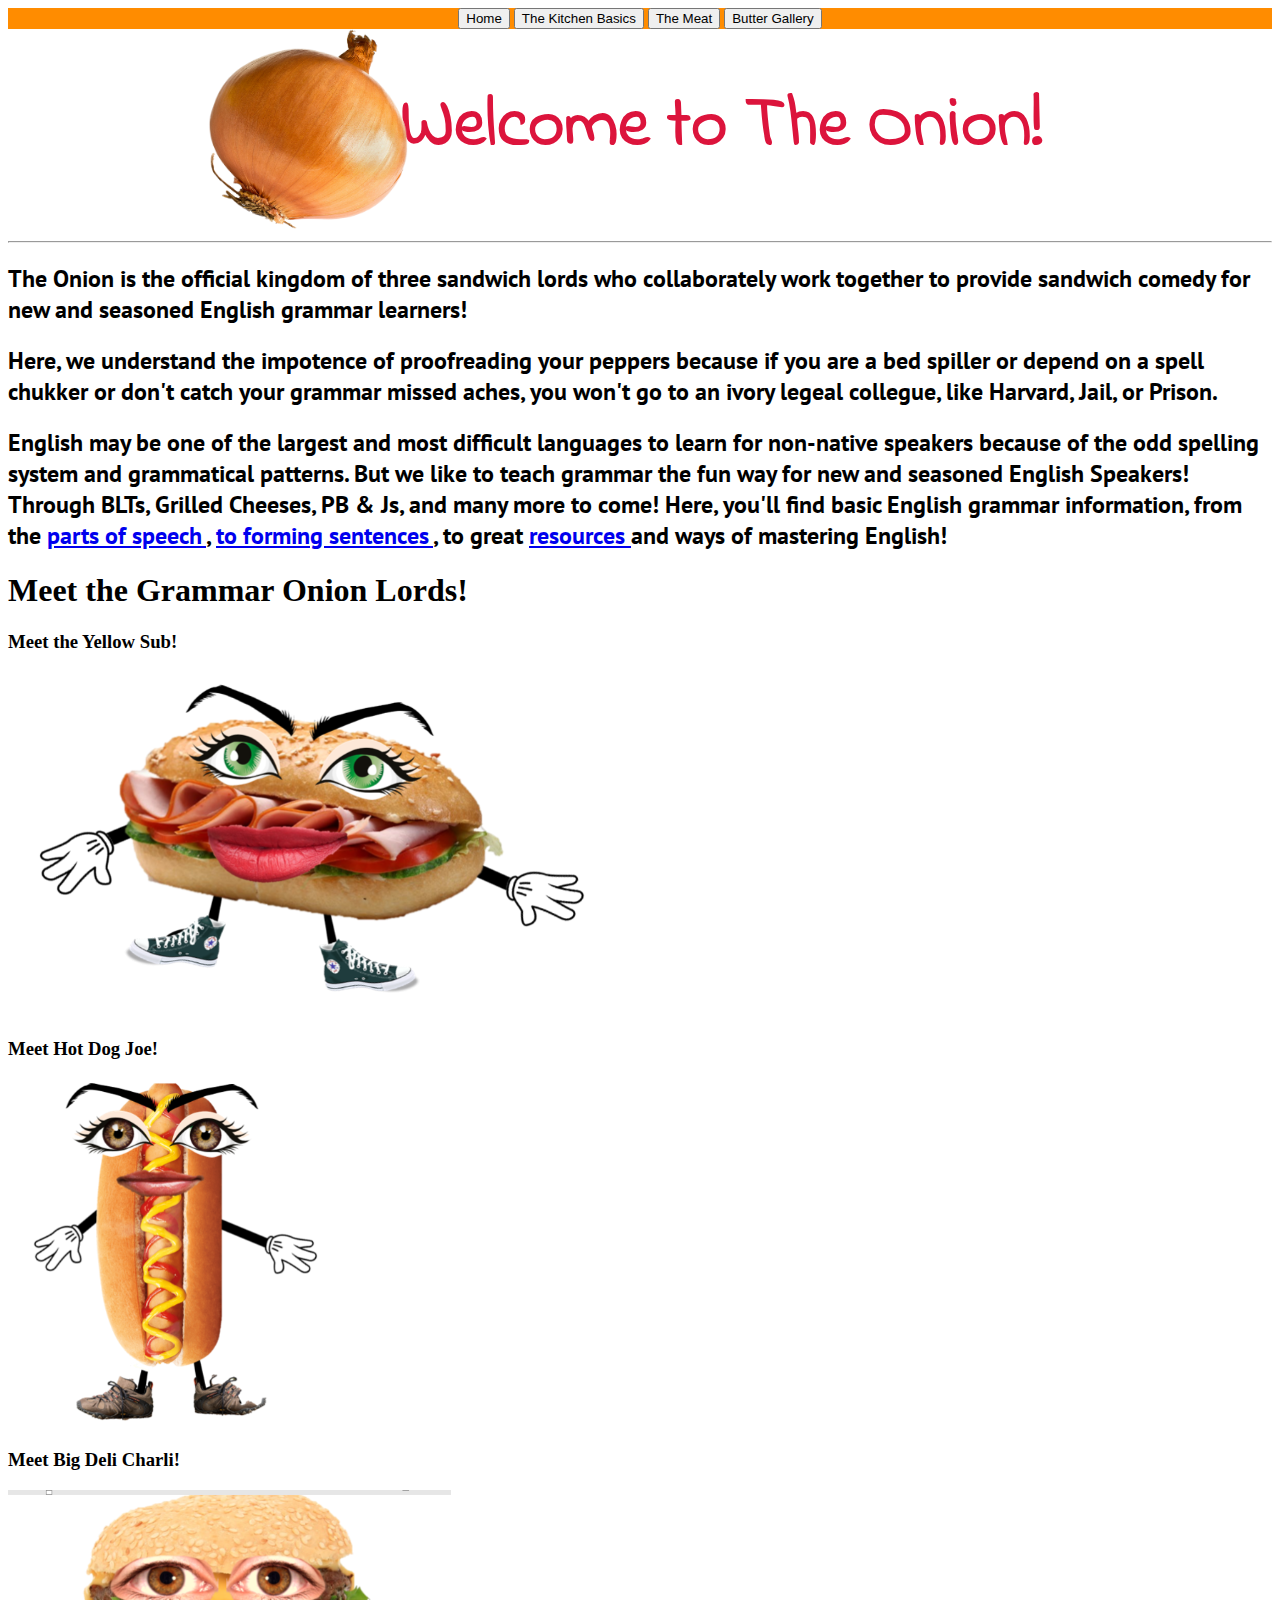
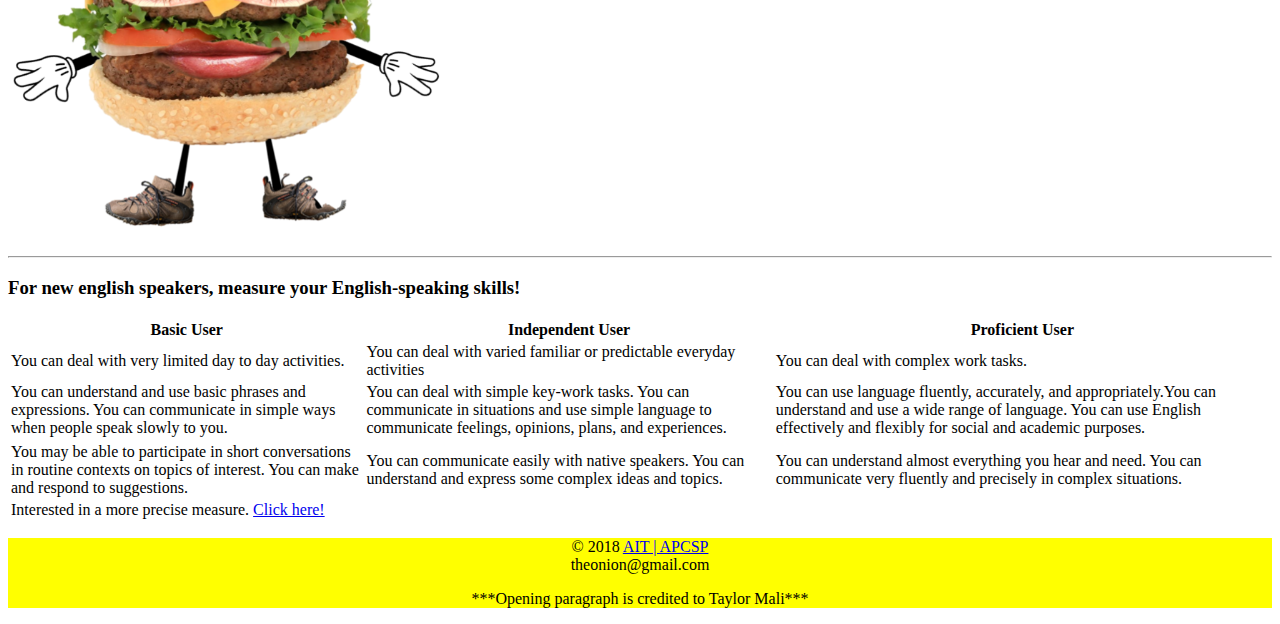
==== index.html @ c173499e "added css to the title and p tags" ====
<!DOCTYPE html>

<html>
  <head>
    <title>Home -- The Onion</title>
    <link href="styles/styles.css" rel="stylesheet" type="text/css"/>
    <link href="https://fonts.googleapis.com/css?family=PT+Sans" rel="stylesheet">
    <link href="https://fonts.googleapis.com/css?family=Indie+Flower" rel="stylesheet">
  </head>
  <body>
    <div class="nav">
      <a href="index.html"><button>Home</button></a>
    	<a href= "mysubtopic1.html"><button>The Kitchen Basics</button></a>
    	<a href="mysubtopic2.html"><button>The Meat</button></a>
    	<a href="mysubtopic3.html"><button>Butter Gallery</button></a>
      <style>
  .nav {
      position: relative;
      left: 0;
      bottom: 0;
      width: 100%;
      background-color: #FF8C00;
      color: black;
      text-align: center;
  }
  </style>
    </div>
    <h1 class="title2">Welcome to The Onion!</h1>
    <img src="images\Onion.png" height="200px" width="200px" id="onion">
    <hr class="line"/>
	  <h2 class="intro">The Onion is the official kingdom of three sandwich lords who collaborately work together to provide sandwich comedy for new and seasoned English grammar learners!</h2>
	  <h2 class="intro">Here, we understand the impotence of proofreading your peppers because if you are a bed spiller or depend on a spell chukker or don't catch your grammar missed aches, you won't go to an ivory legeal collegue, like Harvard, Jail, or Prison. </h2>
	  <h2 class="intro">English may be one of the largest and most difficult languages to learn for non-native speakers because of the odd spelling system and grammatical patterns.
      But we like to teach grammar the fun way for new and seasoned English Speakers! Through BLTs, Grilled Cheeses, PB & Js, and many more to come!
    Here, you'll find basic English grammar information, from the  <a href="mysubtopic1.html"> parts of speech <a>, <a href="mysubtopic2.html"> to forming sentences </a>,
    to great <a href="mysubtopic3.html"> resources <a> and ways of mastering English!</h2>
    <h1 id="sandint">Meet the Grammar Onion Lords!</h1>
    <h3>Meet the Yellow Sub!</h3>
    <img src="images\yellowsub.png">
    <h3>Meet Hot Dog Joe!</h3>
    <img src="images\HotDogJoe.png">
    <h3>Meet Big Deli Charli!</h3>
    <img src="images\BigDelliCharlie.png">
    <hr/>
    <h3>For new english speakers, measure your English-speaking skills!</h3>
    <table>
      <thead>
        <th>Basic User</th>
        <th>Independent User</th>
        <th>Proficient User</th>
      </thead>
      <tbody>
        <tr>
          <td>You can deal with very limited day to day activities.</td>
          <td>You can deal with varied familiar or predictable everyday activities</td>
          <td>You can deal with complex work tasks.</td>
        </tr>
          <td>You can understand and use basic phrases and expressions. You can communicate in simple ways when people speak slowly to you. </td>
          <td>You can deal with simple key-work tasks. You can communicate in situations and use simple language to communicate feelings, opinions, plans, and experiences.</td>
          <td>You can use language fluently, accurately, and appropriately.You can understand and use a wide range of language. You can use English effectively and flexibly for social and academic purposes.</td>
        <tr>
        </tr>
          <td>You may be able to participate in short conversations in routine contexts on topics of interest. You can make and respond to suggestions.</td>
          <td>You can communicate easily with native speakers. You can understand and express some complex ideas and topics.</td>
          <td>You can understand almost everything you hear and need. You can communicate very fluently and precisely in complex situations.</td>
      </tbody>
      <tfoot>
        <td colspan="3">Interested in a more precise measure. <a href="http://www.languagelevel.com/english/">Click here!<a></td>
      </tfoot>
    </table>
    <footer class="footer">
      <p> © 2018 <a href="https://www.ucvts.tec.nj.us/">AIT | APCSP</a> <br/> theonion@gmail.com</p>
      <p>***Opening paragraph is credited to Taylor Mali***</p>
    </footer>
    <style>
.footer {
    position: relative;
    left: 0;
    bottom: 0;
    width: 100%;
    background-color: yellow;
    color: black;
    text-align: center;
}
</style>
  </body>
</html>
---- styles/styles.css ----
.title2 {
  font-family:'Indie Flower', cursive;
  color: #DC143C;
  font-weight: bold;
  font-size: 70px;
  position: absolute;
  left: 400px;
}
.intro {
  font-family:'PT Sans', sans-serif;
}
#onion {
  position: relative;
  left: 200px;
}
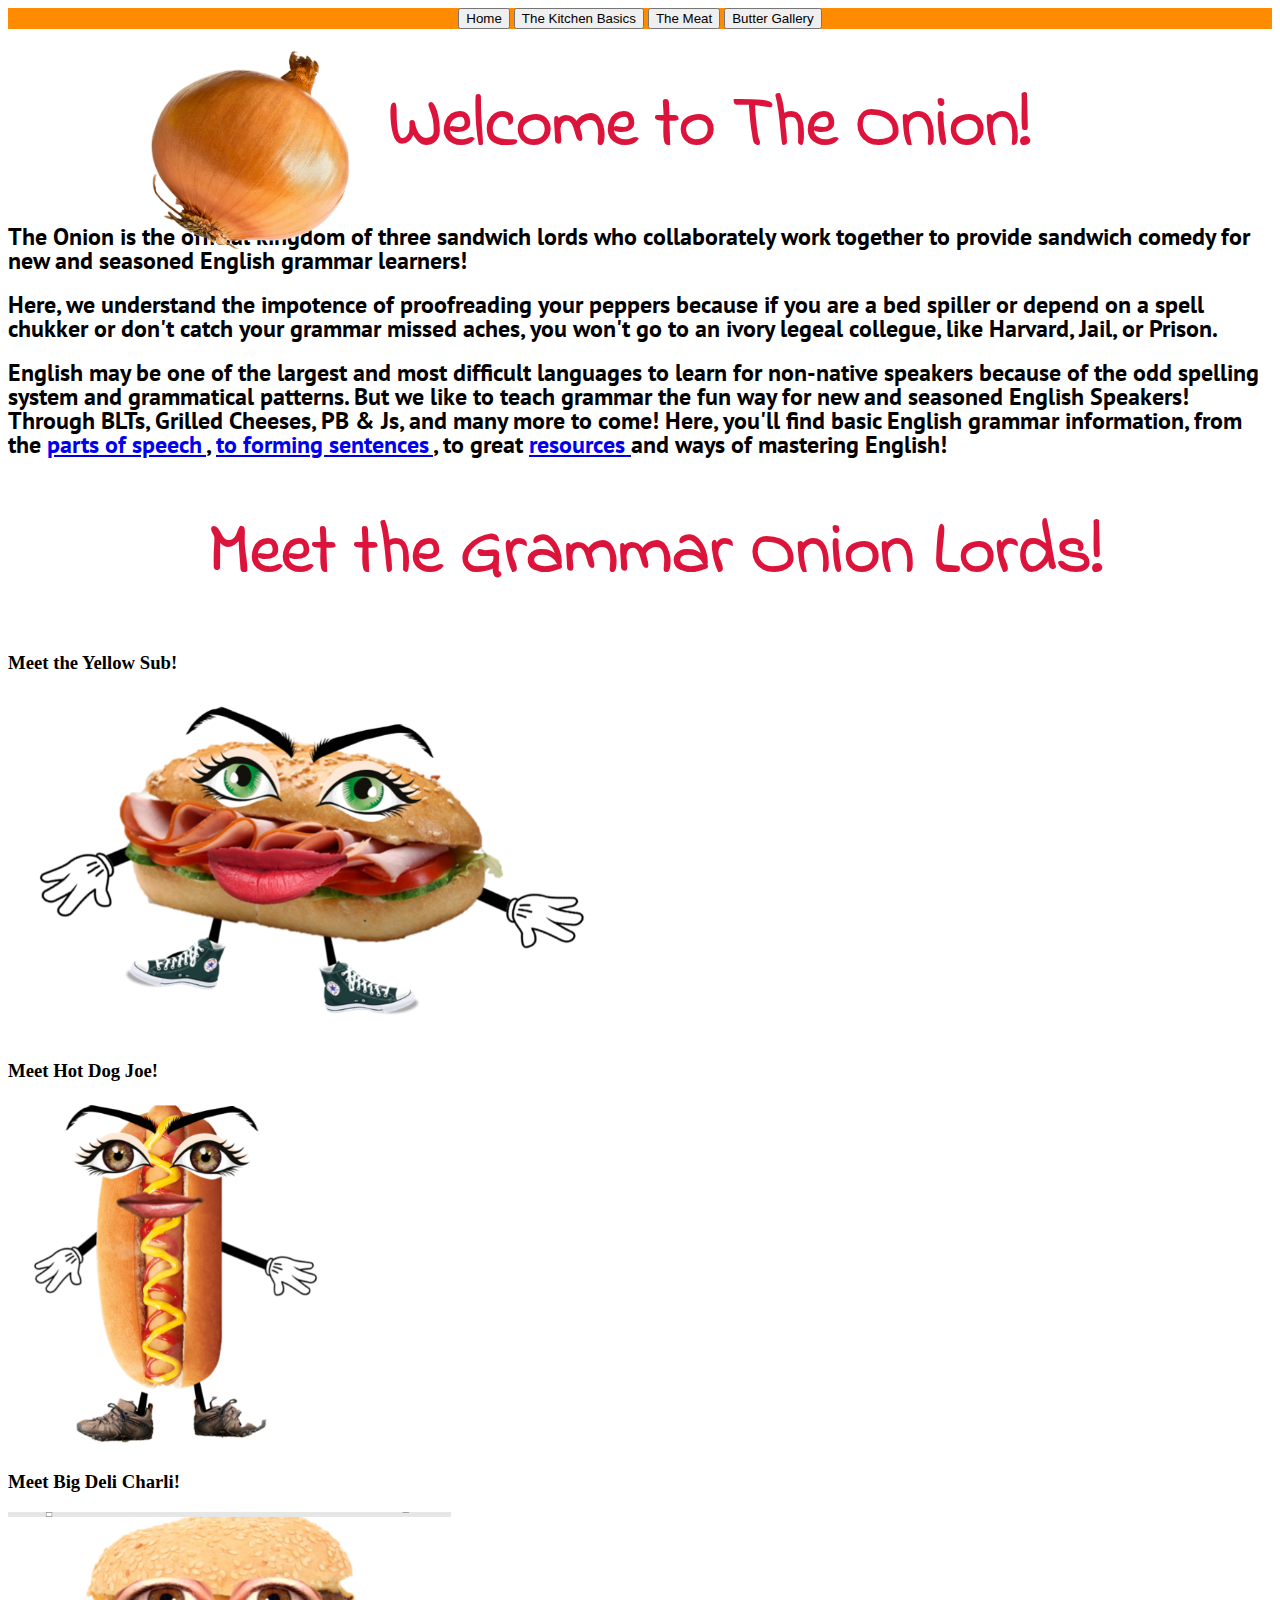
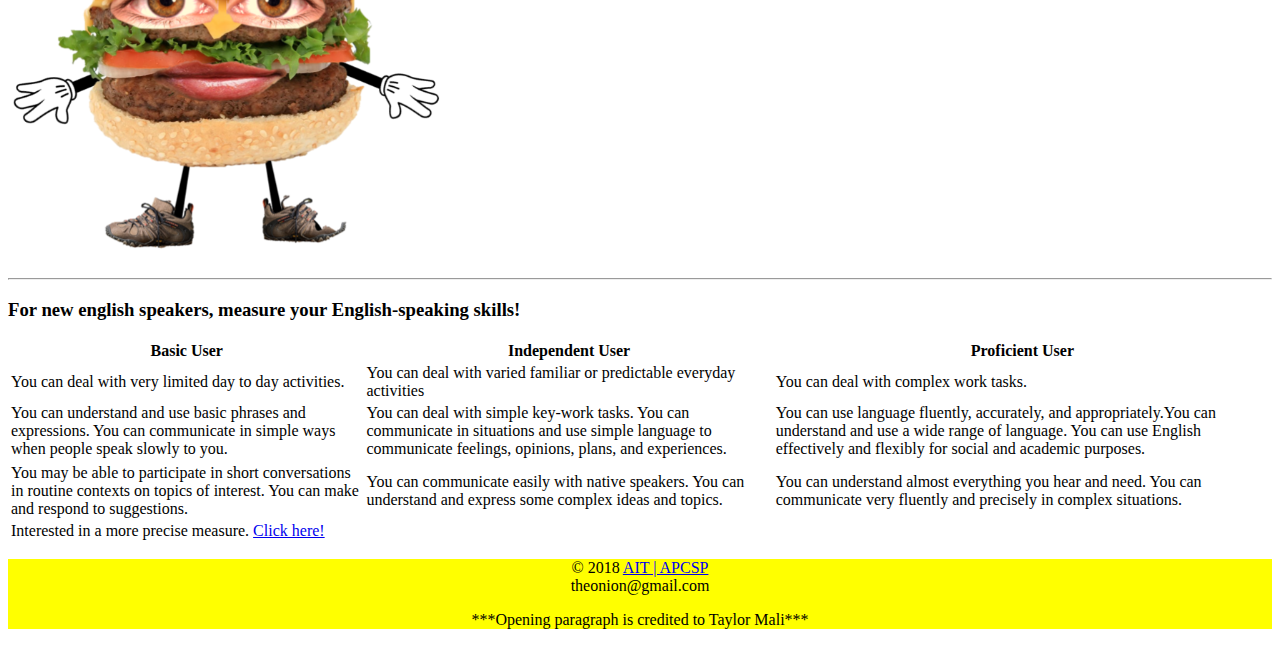
==== commit 9a83bce6: "added new css" ====
--- a/index.html
+++ b/index.html
@@ -27,7 +27,6 @@
     </div>
     <h1 class="title2">Welcome to The Onion!</h1>
     <img src="images\Onion.png" height="200px" width="200px" id="onion">
-    <hr class="line"/>
 	  <h2 class="intro">The Onion is the official kingdom of three sandwich lords who collaborately work together to provide sandwich comedy for new and seasoned English grammar learners!</h2>
 	  <h2 class="intro">Here, we understand the impotence of proofreading your peppers because if you are a bed spiller or depend on a spell chukker or don't catch your grammar missed aches, you won't go to an ivory legeal collegue, like Harvard, Jail, or Prison. </h2>
 	  <h2 class="intro">English may be one of the largest and most difficult languages to learn for non-native speakers because of the odd spelling system and grammatical patterns.
--- a/styles/styles.css
+++ b/styles/styles.css
@@ -3,13 +3,31 @@
   color: #DC143C;
   font-weight: bold;
   font-size: 70px;
-  position: absolute;
-  left: 400px;
+  position: relative;
+  left: 380px;
 }
 .intro {
   font-family:'PT Sans', sans-serif;
+  line-height: 1.0;
 }
+
 #onion {
+  position: absolute;
+  left: 150px;
+  top: 50px;
+  z-index: 2
+}
+#sandint {
   position: relative;
   left: 200px;
+  font-family:'Indie Flower', cursive;
+  color: #DC143C;
+  font-weight: bold;
+  font-size: 70px;
 }
+.line {
+  width: 20px;
+  position: relative;
+  top: 100px;
+  z-index: 10;
+}
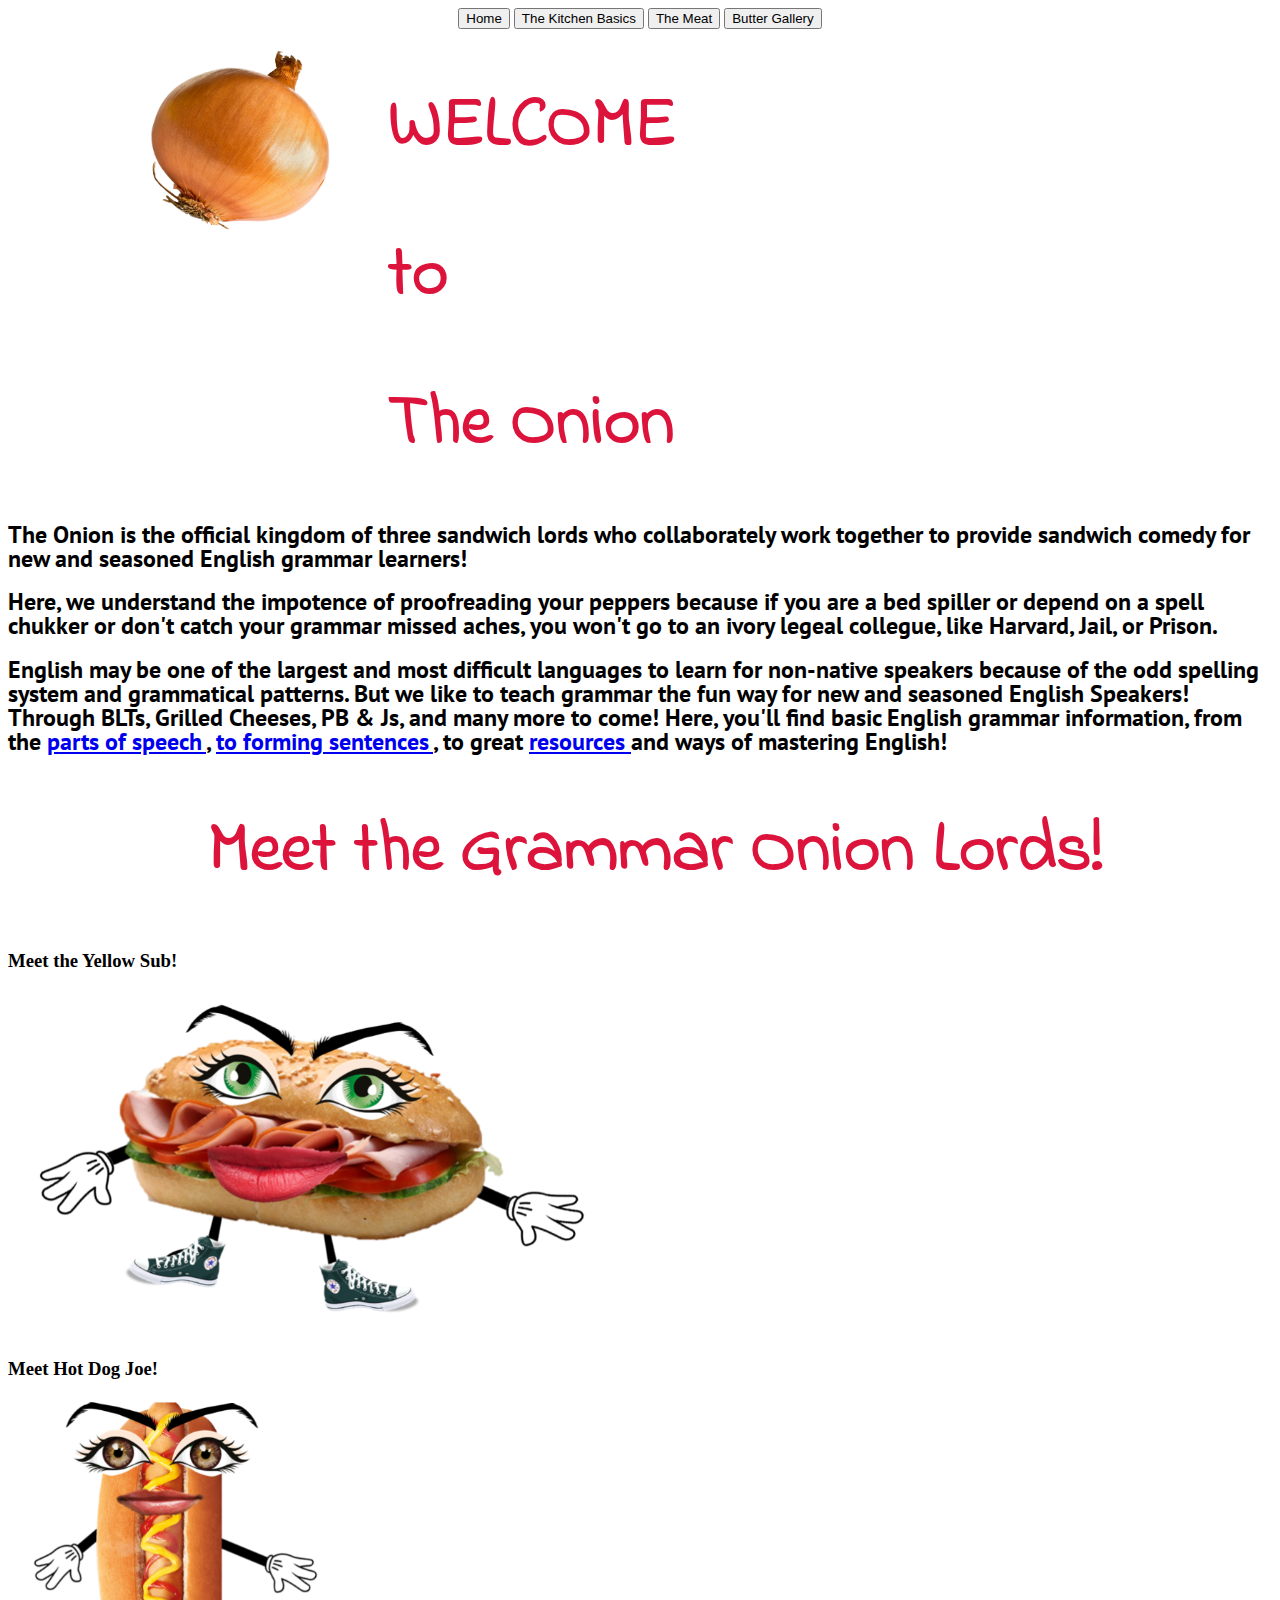
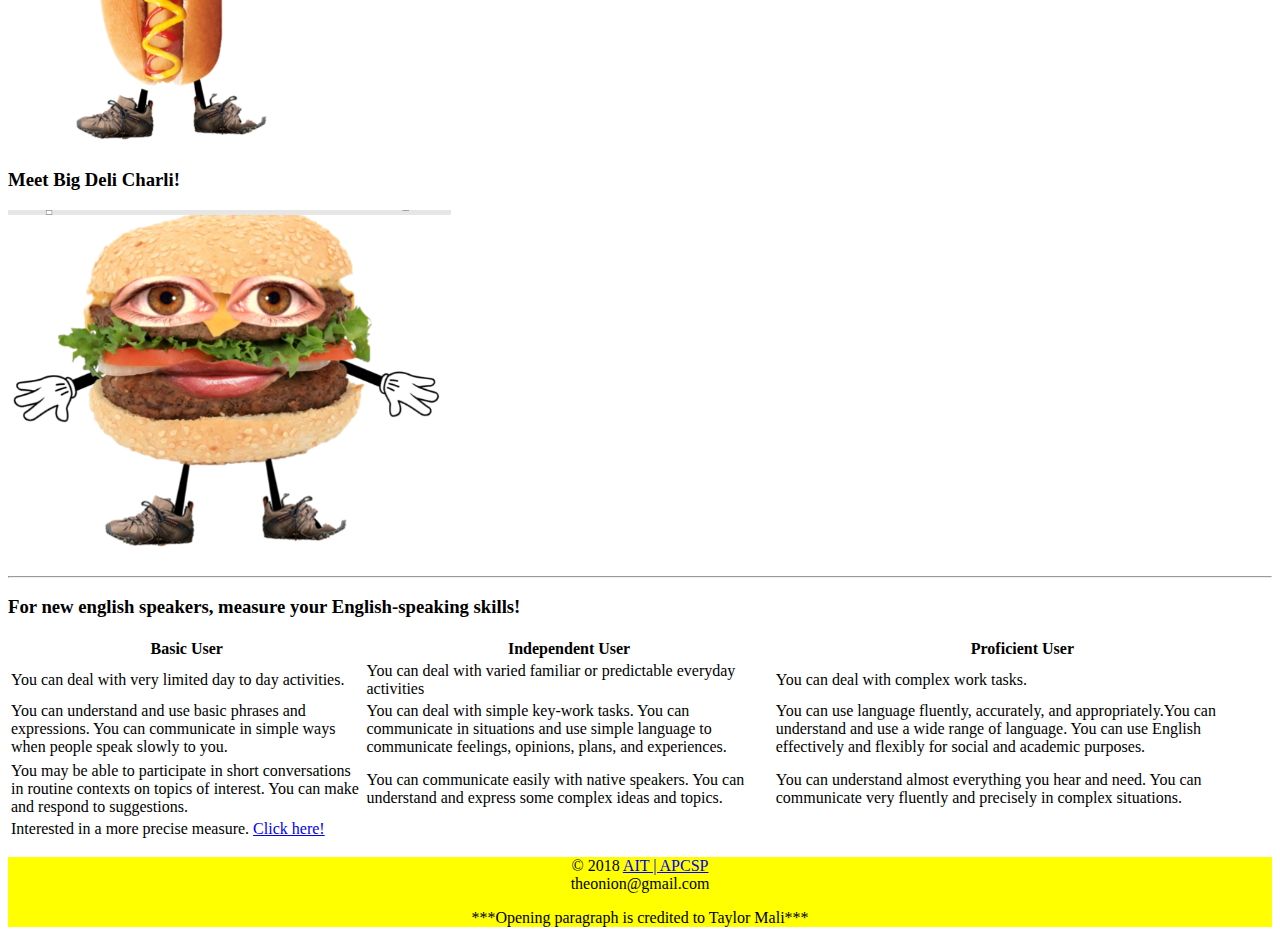
==== commit 2ceab071: "added more css to homepage" ====
--- a/index.html
+++ b/index.html
@@ -6,6 +6,8 @@
     <link href="styles/styles.css" rel="stylesheet" type="text/css"/>
     <link href="https://fonts.googleapis.com/css?family=PT+Sans" rel="stylesheet">
     <link href="https://fonts.googleapis.com/css?family=Indie+Flower" rel="stylesheet">
+    <link href="https://fonts.googleapis.com/css?family=Patrick+Hand" rel="stylesheet">
+    <link href="https://fonts.googleapis.com/css?family=Fjalla+One" rel="stylesheet">
   </head>
   <body>
     <div class="nav">
@@ -19,14 +21,18 @@
       left: 0;
       bottom: 0;
       width: 100%;
-      background-color: #FF8C00;
+      background-color: white;
       color: black;
       text-align: center;
   }
   </style>
     </div>
-    <h1 class="title2">Welcome to The Onion!</h1>
-    <img src="images\Onion.png" height="200px" width="200px" id="onion">
+    <div id="home">
+      <h1 class="title2"><a id="Welcome">WELCOME</a></h1>
+      <h1 class="title2"><a id="to">to</a></h1>
+      <h1 class="title2"><a id="TheOnion">The Onion</a></h1>
+      <img src="images\Onion.png" height="180px" width="180px" id="onion">
+    </div>
 	  <h2 class="intro">The Onion is the official kingdom of three sandwich lords who collaborately work together to provide sandwich comedy for new and seasoned English grammar learners!</h2>
 	  <h2 class="intro">Here, we understand the impotence of proofreading your peppers because if you are a bed spiller or depend on a spell chukker or don't catch your grammar missed aches, you won't go to an ivory legeal collegue, like Harvard, Jail, or Prison. </h2>
 	  <h2 class="intro">English may be one of the largest and most difficult languages to learn for non-native speakers because of the odd spelling system and grammatical patterns.
@@ -34,12 +40,12 @@
     Here, you'll find basic English grammar information, from the  <a href="mysubtopic1.html"> parts of speech <a>, <a href="mysubtopic2.html"> to forming sentences </a>,
     to great <a href="mysubtopic3.html"> resources <a> and ways of mastering English!</h2>
     <h1 id="sandint">Meet the Grammar Onion Lords!</h1>
-    <h3>Meet the Yellow Sub!</h3>
-    <img src="images\yellowsub.png">
-    <h3>Meet Hot Dog Joe!</h3>
-    <img src="images\HotDogJoe.png">
-    <h3>Meet Big Deli Charli!</h3>
-    <img src="images\BigDelliCharlie.png">
+    <h3 class="charintro" id="yellow">Meet the Yellow Sub!</h3>
+    <img src="images\yellowsub.png" id="yellowsub">
+    <h3 class="charintro">Meet Hot Dog Joe!</h3>
+    <img src="images\HotDogJoe.png" id="HotDogJoe">
+    <h3 class="charintro">Meet Big Deli Charli!</h3>
+    <img src="images\BigDelliCharlie.png" id="Charlie">
     <hr/>
     <h3>For new english speakers, measure your English-speaking skills!</h3>
     <table>
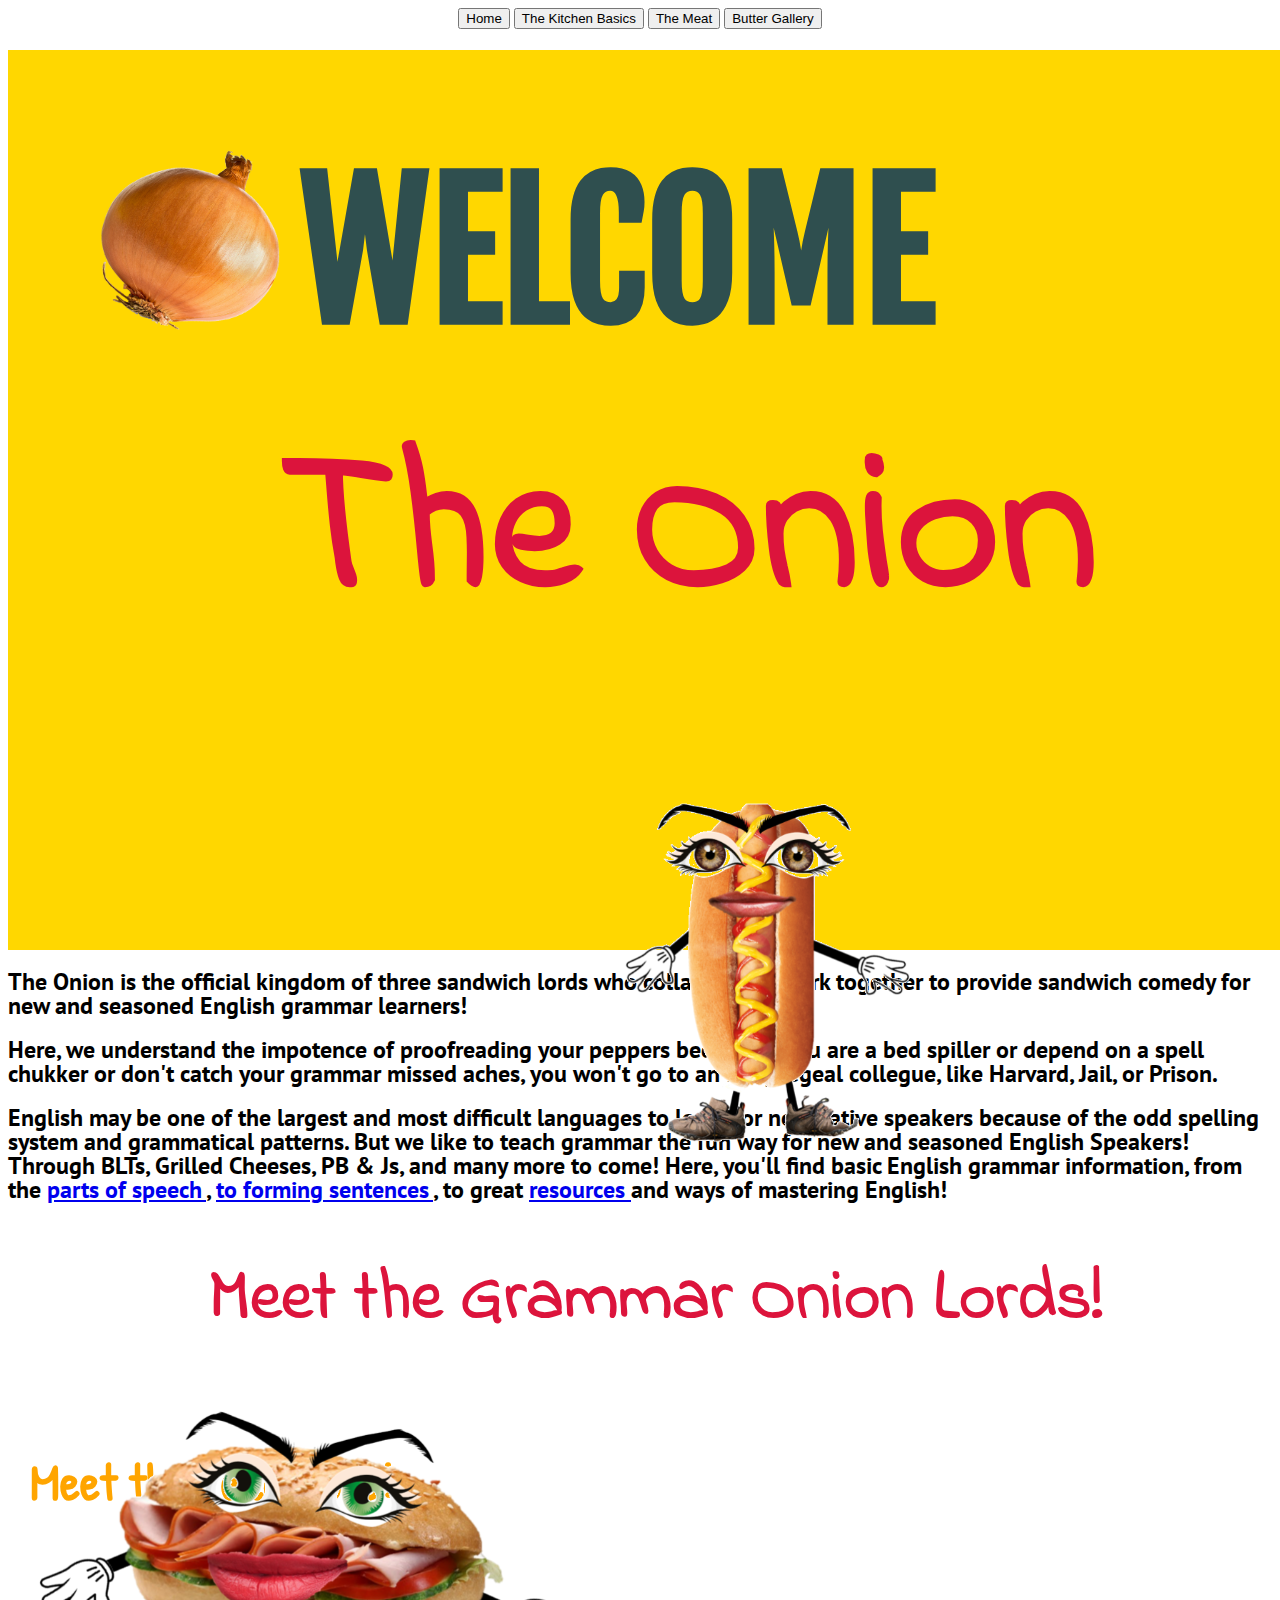
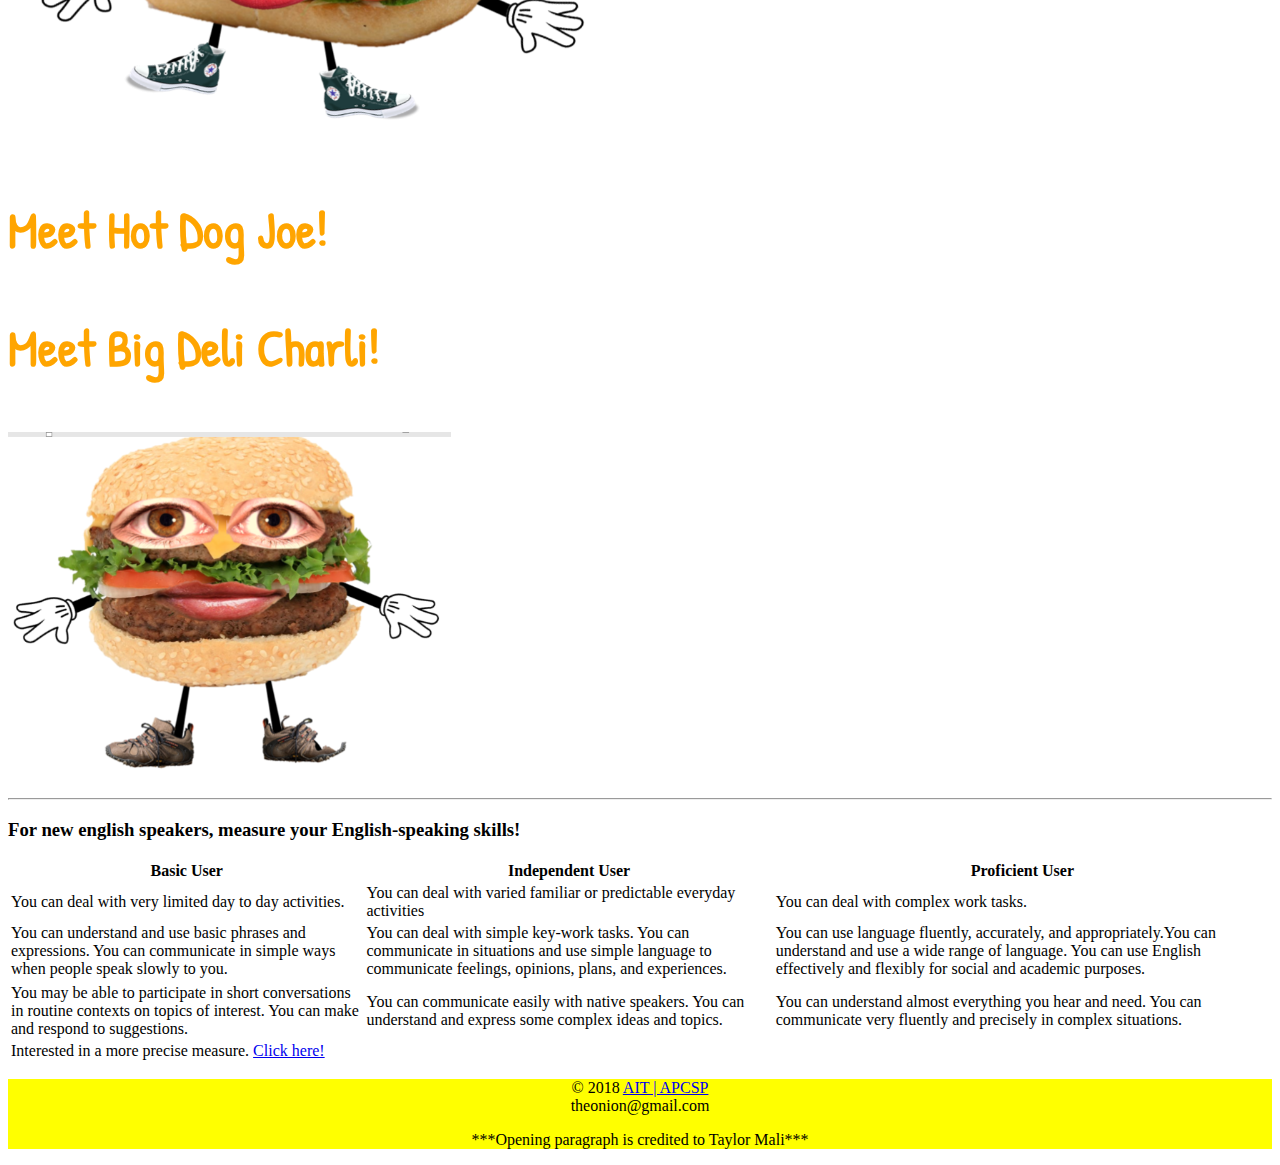
==== commit a2c449df: "added more css to homepage" ====
--- a/index.html
+++ b/index.html
@@ -8,6 +8,8 @@
     <link href="https://fonts.googleapis.com/css?family=Indie+Flower" rel="stylesheet">
     <link href="https://fonts.googleapis.com/css?family=Patrick+Hand" rel="stylesheet">
     <link href="https://fonts.googleapis.com/css?family=Fjalla+One" rel="stylesheet">
+    <link href="https://fonts.googleapis.com/css?family=Pacifico" rel="stylesheet">
+    <link href="https://fonts.googleapis.com/css?family=Lobster" rel="stylesheet">
   </head>
   <body>
     <div class="nav">
@@ -29,7 +31,6 @@
     </div>
     <div id="home">
       <h1 class="title2"><a id="Welcome">WELCOME</a></h1>
-      <h1 class="title2"><a id="to">to</a></h1>
       <h1 class="title2"><a id="TheOnion">The Onion</a></h1>
       <img src="images\Onion.png" height="180px" width="180px" id="onion">
     </div>
--- a/styles/styles.css
+++ b/styles/styles.css
@@ -1,11 +1,3 @@
-.title2 {
-  font-family:'Indie Flower', cursive;
-  color: #DC143C;
-  font-weight: bold;
-  font-size: 70px;
-  position: relative;
-  left: 380px;
-}
 .intro {
   font-family:'PT Sans', sans-serif;
   line-height: 1.0;
@@ -13,8 +5,8 @@
 
 #onion {
   position: absolute;
-  left: 150px;
-  top: 50px;
+  left: 100px;
+  top: 150px;
   z-index: 2
 }
 #sandint {
@@ -31,3 +23,66 @@
   top: 100px;
   z-index: 10;
 }
+
+.charintro {
+  font-family: 'Patrick Hand', cursive;
+  color: #FFA500;
+  font-size: 50px;
+}
+
+#yellowsub {
+  position: relative;
+}
+
+#HotDogJoe {
+  position: absolute;
+  left: 600px;
+  top: 800px;
+
+}
+
+#Charlie {
+  position: relative;
+}
+ #yellow {
+   position: absolute;
+   left: 30px;
+ }
+
+ #home {
+   background-color: #FFD700;
+   height: 900px;
+   width: 1500px;
+ }
+
+ #Welcome {
+   font-family: 'Fjalla One', sans-serif;
+   font-size: 180px;
+   color: #2F4F4F;
+   position: absolute;
+   left: 300px;
+   top: 140px;
+   font-weight: bold;
+ }
+
+#TheOnion {
+  font-family:'Indie Flower', cursive;
+  color: #DC143C;
+  font-weight: bold;
+  font-size: 200px;
+  position: absolute;
+  left: 280px;
+  top: 390px;
+}
+
+/*
+#to {
+  font-family: 'Lobster', cursive;
+  font-weight: bold;
+  font-size: 150px;
+  position: absolute;
+  left: 580px;
+  top: 320px;
+  /* <h1 class="title2"><a id="to">to</a></h1>
+}
+*\
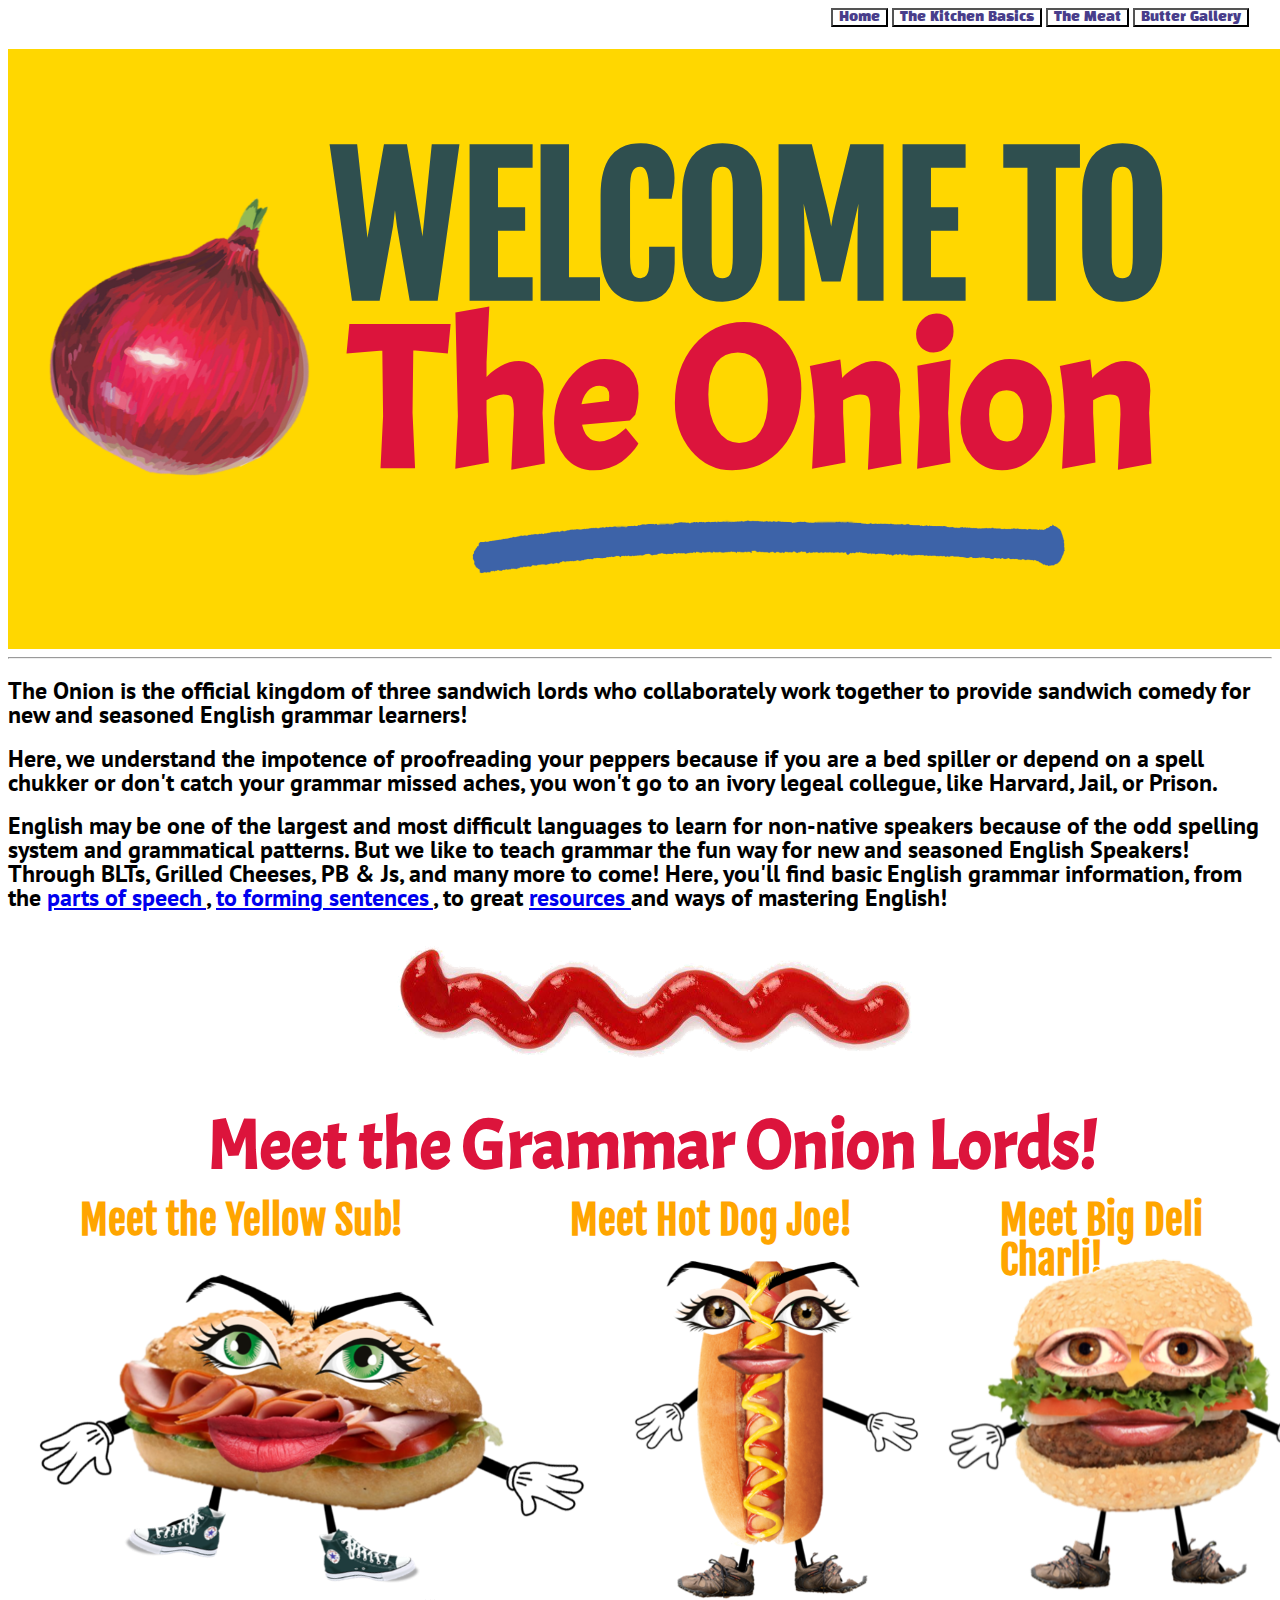
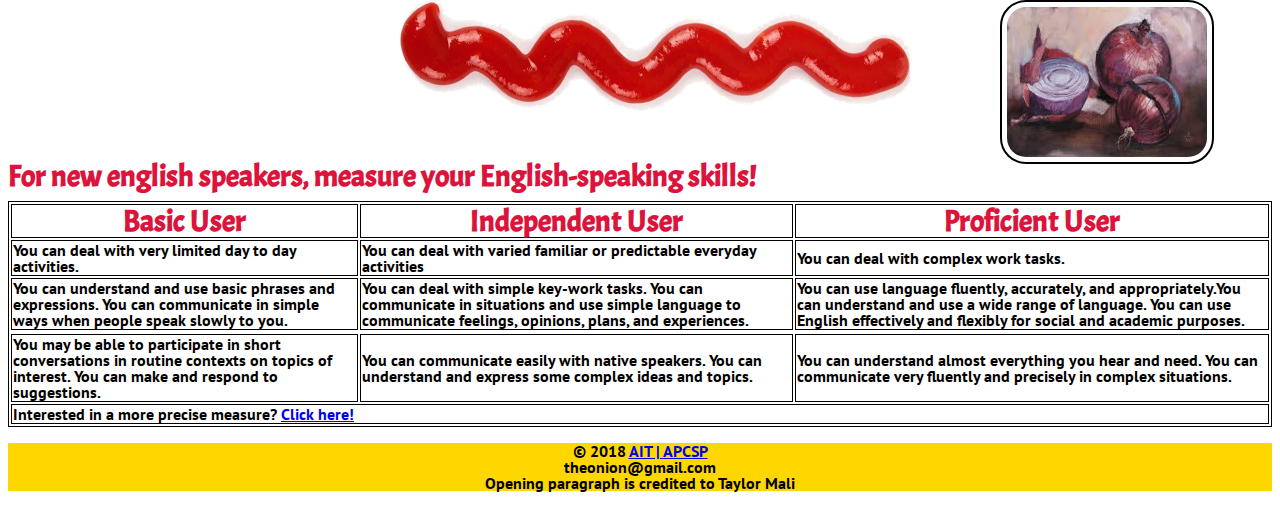
==== commit 16ec947f: "added a whole lot of css." ====
--- a/index.html
+++ b/index.html
@@ -10,15 +10,19 @@
     <link href="https://fonts.googleapis.com/css?family=Fjalla+One" rel="stylesheet">
     <link href="https://fonts.googleapis.com/css?family=Pacifico" rel="stylesheet">
     <link href="https://fonts.googleapis.com/css?family=Lobster" rel="stylesheet">
+    <link href="https://fonts.googleapis.com/css?family=Charmonman:400,700" rel="stylesheet">
+    <link href="https://fonts.googleapis.com/css?family=Acme" rel="stylesheet">
+    <link href="https://fonts.googleapis.com/css?family=Black+Han+Sans" rel="stylesheet">
   </head>
   <body>
-    <div class="nav">
-      <a href="index.html"><button>Home</button></a>
-    	<a href= "mysubtopic1.html"><button>The Kitchen Basics</button></a>
-    	<a href="mysubtopic2.html"><button>The Meat</button></a>
-    	<a href="mysubtopic3.html"><button>Butter Gallery</button></a>
+    <div id="nav">
+      <a href="index.html"><button class="navb">Home</button></a>
+    	<a href= "mysubtopic1.html"><button class="navb">The Kitchen Basics</button></a>
+    	<a href="mysubtopic2.html"><button class="navb">The Meat</button></a>
+    	<a href="mysubtopic3.html"><button class="navb">Butter Gallery</button></a>
+    </div>
       <style>
-  .nav {
+  #nav {
       position: relative;
       left: 0;
       bottom: 0;
@@ -28,34 +32,44 @@
       text-align: center;
   }
   </style>
+    <div id="home">
+      <h1 class="title2"><a id="Welcome">WELCOME TO</a></h1>
+      <h1 class="title2"><a id="TheOnion">The Onion</a></h1>
+      <img src="images\onion7.png" height="290px" width="270px" id="onion">
+      <img src="images\line.png" height="200px" width="650px" id="line">
     </div>
-    <div id="home">
-      <h1 class="title2"><a id="Welcome">WELCOME</a></h1>
-      <h1 class="title2"><a id="TheOnion">The Onion</a></h1>
-      <img src="images\Onion.png" height="180px" width="180px" id="onion">
-    </div>
+    <hr/>
 	  <h2 class="intro">The Onion is the official kingdom of three sandwich lords who collaborately work together to provide sandwich comedy for new and seasoned English grammar learners!</h2>
 	  <h2 class="intro">Here, we understand the impotence of proofreading your peppers because if you are a bed spiller or depend on a spell chukker or don't catch your grammar missed aches, you won't go to an ivory legeal collegue, like Harvard, Jail, or Prison. </h2>
 	  <h2 class="intro">English may be one of the largest and most difficult languages to learn for non-native speakers because of the odd spelling system and grammatical patterns.
       But we like to teach grammar the fun way for new and seasoned English Speakers! Through BLTs, Grilled Cheeses, PB & Js, and many more to come!
     Here, you'll find basic English grammar information, from the  <a href="mysubtopic1.html"> parts of speech <a>, <a href="mysubtopic2.html"> to forming sentences </a>,
     to great <a href="mysubtopic3.html"> resources <a> and ways of mastering English!</h2>
+    <img src="images\ketchupline.png" height="130px" width="600px" id="ketchupline">
     <h1 id="sandint">Meet the Grammar Onion Lords!</h1>
-    <h3 class="charintro" id="yellow">Meet the Yellow Sub!</h3>
+    <h3 id="charsub">Meet the Yellow Sub!</h3>
     <img src="images\yellowsub.png" id="yellowsub">
-    <h3 class="charintro">Meet Hot Dog Joe!</h3>
+    <h3 id="charjoe">Meet Hot Dog Joe!</h3>
     <img src="images\HotDogJoe.png" id="HotDogJoe">
-    <h3 class="charintro">Meet Big Deli Charli!</h3>
-    <img src="images\BigDelliCharlie.png" id="Charlie">
-    <hr/>
-    <h3>For new english speakers, measure your English-speaking skills!</h3>
+    <h3 id="charcharli">Meet Big Deli Charli!</h3>
+    <img src="images\charlie.png" id="Charlie" height="350px" width="400px">
+    <img src="images\ketchupline.png" height="130px" width="600px" id="ketchupline2">
+    <style>
+    #ketchupline2 {
+      position: relative;
+      top: 15px;
+      left: 350px;
+    }
+    </style>
+    <h3 id="tabintro">For new english speakers, measure your English-speaking skills!</h3>
+    <img src="images\onions78.png" height="150px" width="300px" id="hunonions">
     <table>
       <thead>
-        <th>Basic User</th>
-        <th>Independent User</th>
-        <th>Proficient User</th>
+        <th class="thed">Basic User</th>
+        <th class="thed">Independent User</th>
+        <th class="thed">Proficient User</th>
       </thead>
-      <tbody>
+      <tbody id="tbod">
         <tr>
           <td>You can deal with very limited day to day activities.</td>
           <td>You can deal with varied familiar or predictable everyday activities</td>
@@ -70,13 +84,13 @@
           <td>You can communicate easily with native speakers. You can understand and express some complex ideas and topics.</td>
           <td>You can understand almost everything you hear and need. You can communicate very fluently and precisely in complex situations.</td>
       </tbody>
-      <tfoot>
-        <td colspan="3">Interested in a more precise measure. <a href="http://www.languagelevel.com/english/">Click here!<a></td>
+      <tfoot id="tfot">
+        <td colspan="3">Interested in a more precise measure? <a href="http://www.languagelevel.com/english/">Click here!<a></td>
       </tfoot>
     </table>
     <footer class="footer">
-      <p> © 2018 <a href="https://www.ucvts.tec.nj.us/">AIT | APCSP</a> <br/> theonion@gmail.com</p>
-      <p>***Opening paragraph is credited to Taylor Mali***</p>
+      <p> © 2018 <a href="https://www.ucvts.tec.nj.us/">AIT | APCSP</a> <br/> theonion@gmail.com <br/>
+        Opening paragraph is credited to Taylor Mali </p>
     </footer>
     <style>
 .footer {
@@ -84,9 +98,12 @@
     left: 0;
     bottom: 0;
     width: 100%;
-    background-color: yellow;
+    background-color: #FFD700;
     color: black;
     text-align: center;
+    font-family:'PT Sans', sans-serif;
+    line-height: 1.0;
+    font-weight: bold;
 }
 </style>
   </body>
--- a/styles/styles.css
+++ b/styles/styles.css
@@ -1,3 +1,23 @@
+* {
+  line-height: 1.0;
+}
+
+button:hover {
+  color: #FFD700;
+}
+
+button:active {
+  color: #FFD700;
+}
+
+link:visited {
+  color: #483D8B;
+}
+
+body {
+  background-color: white;
+}
+
 .intro {
   font-family:'PT Sans', sans-serif;
   line-height: 1.0;
@@ -5,14 +25,15 @@
 
 #onion {
   position: absolute;
-  left: 100px;
-  top: 150px;
+  left: 45px;
+  top: 190px;
   z-index: 2
 }
 #sandint {
   position: relative;
+  top: 0px;
   left: 200px;
-  font-family:'Indie Flower', cursive;
+  font-family:'Acme', sans-serif;
   color: #DC143C;
   font-weight: bold;
   font-size: 70px;
@@ -24,25 +45,50 @@
   z-index: 10;
 }
 
-.charintro {
-  font-family: 'Patrick Hand', cursive;
+#charsub {
+  font-family: 'Fjalla One', sans-serif;
   color: #FFA500;
-  font-size: 50px;
+  font-size: 40px;
+  position: absolute;
+  top: 1160px;
+  left: 80px;
+}
+
+#charjoe {
+  font-family: 'Fjalla One', sans-serif;
+  color: #FFA500;
+  font-size: 40px;
+  position: absolute;
+  top: 1160px;
+  left: 570px;
+}
+
+#charcharli {
+  font-family: 'Fjalla One', sans-serif;
+  color: #FFA500;
+  font-size: 40px;
+  position: absolute;
+  top: 1160px;
+  left: 1000px;
 }
 
 #yellowsub {
   position: relative;
+  top: 30px;
+  left: 0px;
 }
 
 #HotDogJoe {
-  position: absolute;
-  left: 600px;
-  top: 800px;
+  position: relative;
+  left: 10px;
+  top: 30px;
 
 }
 
 #Charlie {
-  position: relative;
+  position: absolute;
+  top: 1250px;
+  left: 940px;
 }
  #yellow {
    position: absolute;
@@ -51,7 +97,7 @@
 
  #home {
    background-color: #FFD700;
-   height: 900px;
+   height: 600px;
    width: 1500px;
  }
 
@@ -60,29 +106,77 @@
    font-size: 180px;
    color: #2F4F4F;
    position: absolute;
-   left: 300px;
+   left: 330px;
    top: 140px;
    font-weight: bold;
  }
 
 #TheOnion {
-  font-family:'Indie Flower', cursive;
+  font-family: 'Acme', sans-serif;
   color: #DC143C;
   font-weight: bold;
   font-size: 200px;
   position: absolute;
-  left: 280px;
-  top: 390px;
+  left: 350px;
+  top: 300px;
 }
 
+#line {
+  position: absolute;
+  top: 450px;
+  left: 450px;
+}
+
+.navb {
+  background-color: white;
+  position: relative;
+  left: 400px;
+  outline-color: #483D8B;
+  color: #483D8B;
+  font-family: 'Black Han Sans', sans-serif;
+}
+
+#tabintro {
+  font-family: 'Acme', sans-serif;
+  font-size: 30px;
+  position: relative;
+  top: 20px;
+  color: #DC143C;
+  font-weight: bold;
+}
+
+.thed {
+  font-family: 'Acme', sans-serif;
+  color: #DC143C;
+  font-weight: bold;
+  font-size: 30px;
+}
+
+#tbod, #tfot {
+  font-family: 'PT Sans', sans-serif;
+  font-weight: bold;
+}
+
+table, th, td {
+   border: 1px solid black;
+}
+
+#ketchupline {
+  position: relative;
+  top: 10px;
+  left: 350px;
+}
+
+#hunonions {
+  position: absolute;
+  top: 1600px;
+  left: 1000px;
+  border-radius: 26px;
+  border: 2px solid Black;
+  padding: 5px;
+  width: 200px;
+  height: 150px;
+}
 /*
-#to {
-  font-family: 'Lobster', cursive;
-  font-weight: bold;
-  font-size: 150px;
-  position: absolute;
-  left: 580px;
-  top: 320px;
-  /* <h1 class="title2"><a id="to">to</a></h1>
+    'Indie Flower', cursive;
 }
-*\
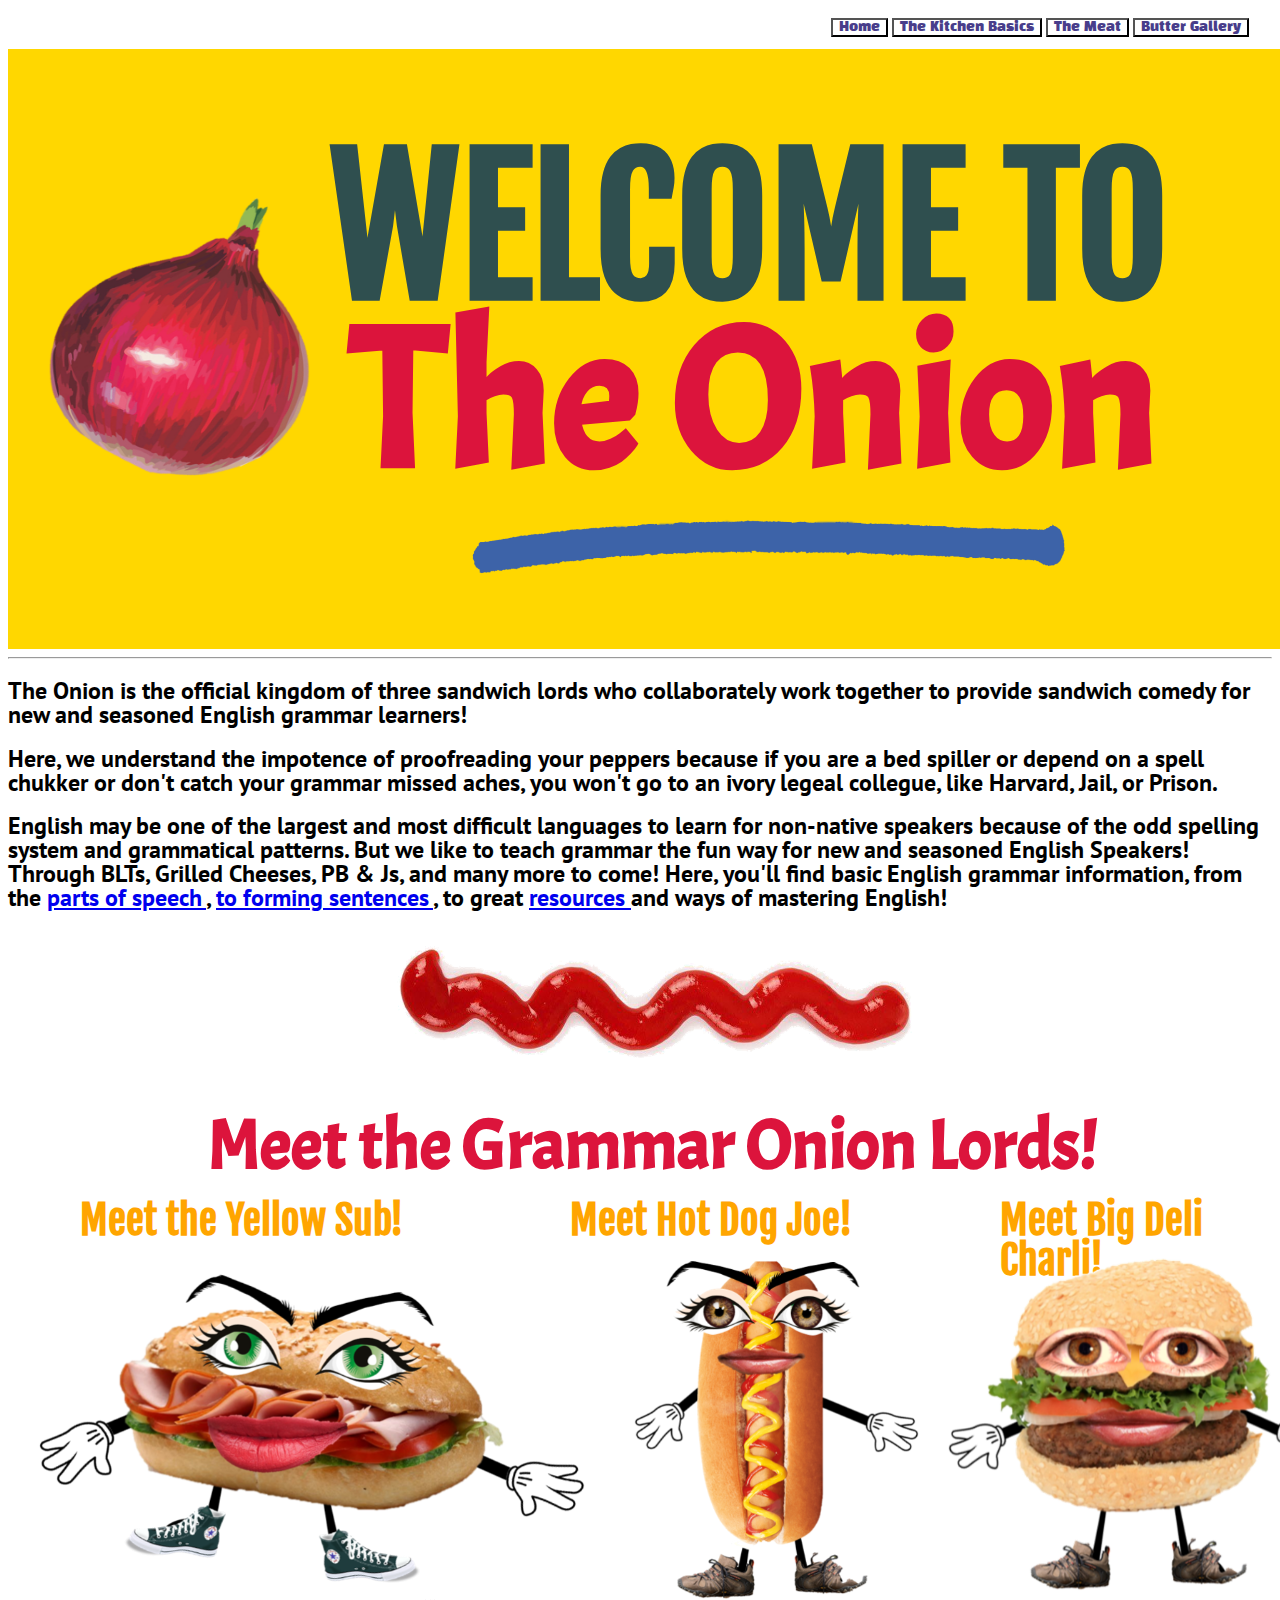
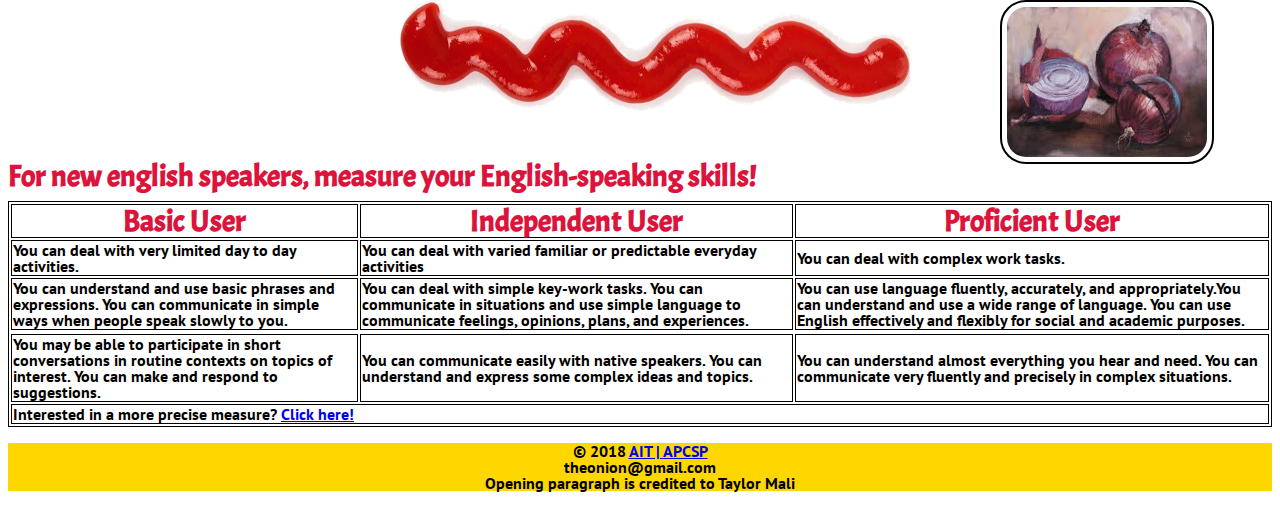
==== commit fd6c19be: "added css" ====
--- a/index.html
+++ b/index.html
@@ -62,7 +62,7 @@
     }
     </style>
     <h3 id="tabintro">For new english speakers, measure your English-speaking skills!</h3>
-    <img src="images\onions78.png" height="150px" width="300px" id="hunonions">
+    <img src="images\onions78.png" height="150px" width="300px" id="hunonions" alt="Onions">
     <table>
       <thead>
         <th class="thed">Basic User</th>
@@ -93,18 +93,18 @@
         Opening paragraph is credited to Taylor Mali </p>
     </footer>
     <style>
-.footer {
-    position: relative;
-    left: 0;
-    bottom: 0;
-    width: 100%;
-    background-color: #FFD700;
-    color: black;
-    text-align: center;
-    font-family:'PT Sans', sans-serif;
-    line-height: 1.0;
-    font-weight: bold;
-}
+    .footer {
+        position: relative;
+        left: 0;
+        bottom: 0;
+        width: 100%;
+        background-color: #FFD700;
+        color: black;
+        text-align: center;
+        font-family:'PT Sans', sans-serif;
+        line-height: 1.0;
+        font-weight: bold;
+    }
 </style>
   </body>
 </html>
--- a/styles/styles.css
+++ b/styles/styles.css
@@ -167,16 +167,40 @@
   left: 350px;
 }
 
-#hunonions {
-  position: absolute;
-  top: 1600px;
-  left: 1000px;
+img[alt ~="Onions"] {
   border-radius: 26px;
   border: 2px solid Black;
   padding: 5px;
+}
+
+#hunonions {
+  position: absolute;
+  top: 1600px;
+  left: 1000px;
   width: 200px;
   height: 150px;
 }
+
+#nav {
+  position: relative;
+  top: 10px;
+}
+
+p {
+  color: Black;
+}
+
+h2 {
+  color: Black;
+}
+
+h3 {
+  color: Black; 
+}
 /*
     'Indie Flower', cursive;
-}
+    border-radius: 26px;
+    border: 2px solid Black;
+    padding: 5px;
+
+}
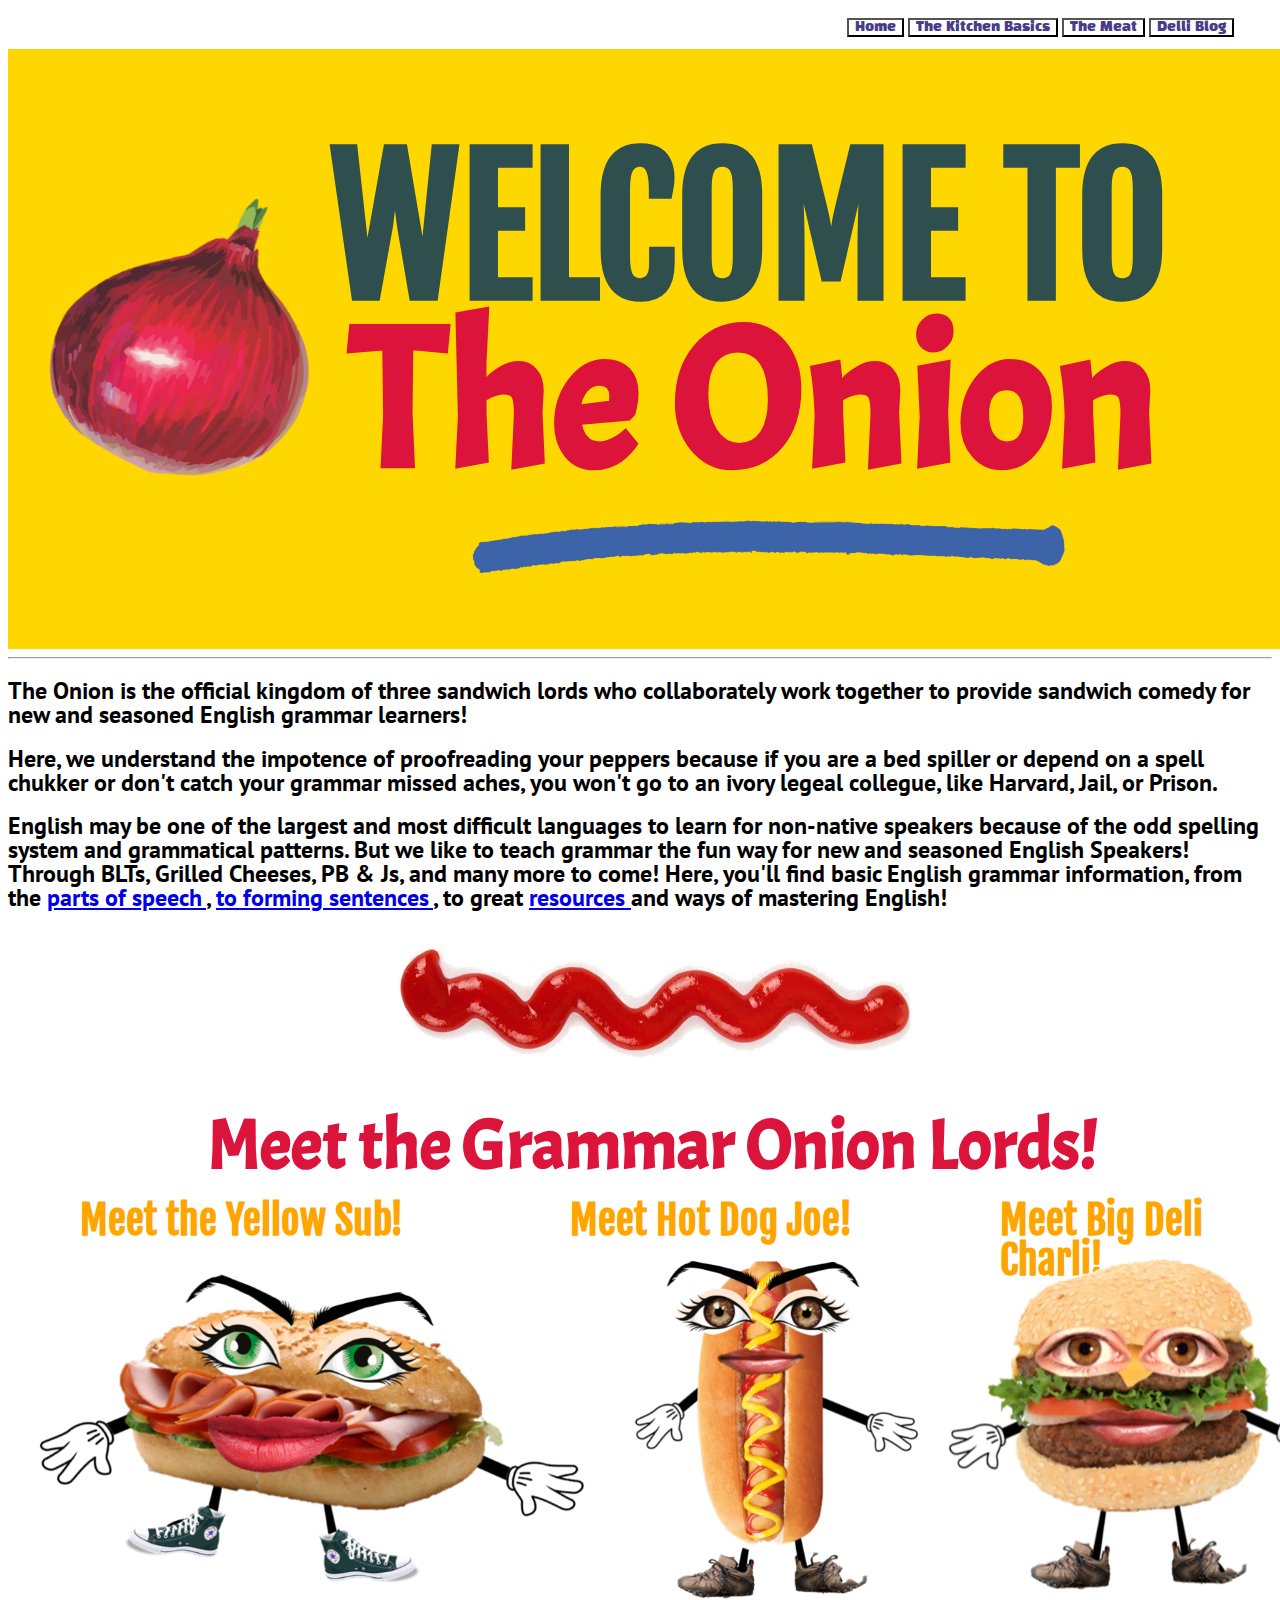
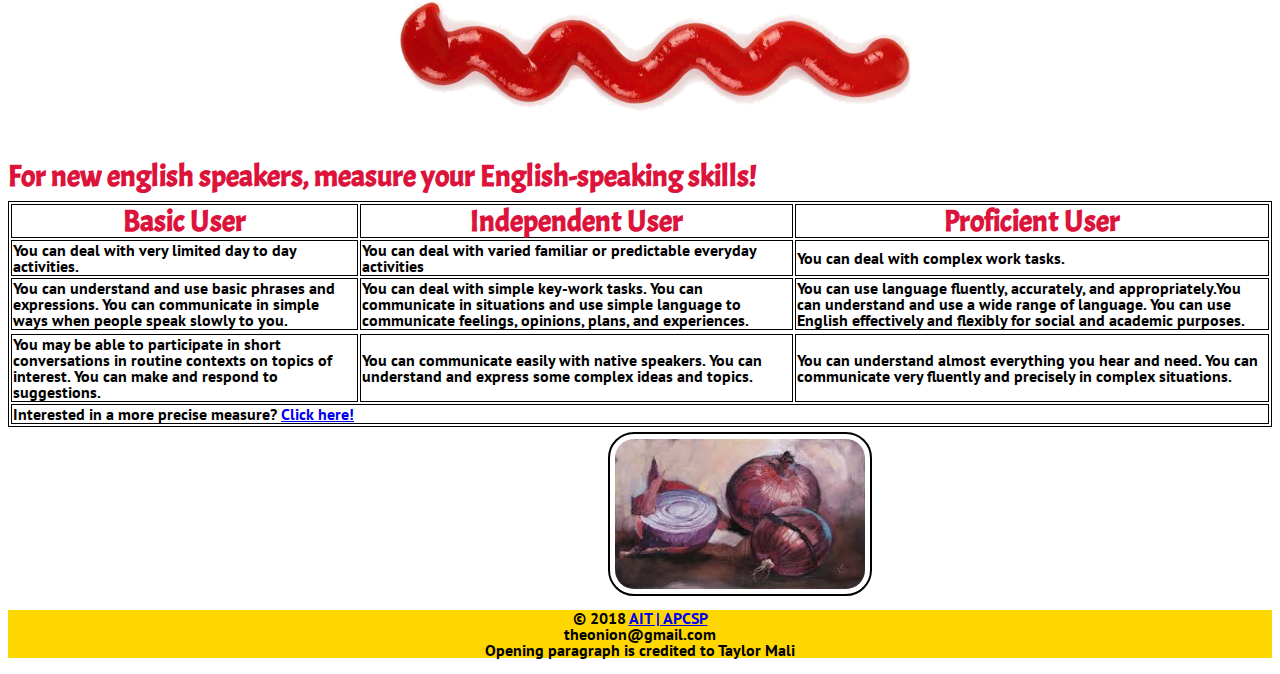
==== commit 346112c2: "added final css" ====
--- a/index.html
+++ b/index.html
@@ -19,7 +19,7 @@
       <a href="index.html"><button class="navb">Home</button></a>
     	<a href= "mysubtopic1.html"><button class="navb">The Kitchen Basics</button></a>
     	<a href="mysubtopic2.html"><button class="navb">The Meat</button></a>
-    	<a href="mysubtopic3.html"><button class="navb">Butter Gallery</button></a>
+    	<a href="mysubtopic3.html"><button class="navb">Delli Blog</button></a>
     </div>
       <style>
   #nav {
@@ -35,34 +35,45 @@
     <div id="home">
       <h1 class="title2"><a id="Welcome">WELCOME TO</a></h1>
       <h1 class="title2"><a id="TheOnion">The Onion</a></h1>
-      <img src="images\onion7.png" height="290px" width="270px" id="onion">
-      <img src="images\line.png" height="200px" width="650px" id="line">
+      <img src="images\onion7.png" id="onion">
+      <img src="images\line.png" id="line">
     </div>
     <hr/>
-	  <h2 class="intro">The Onion is the official kingdom of three sandwich lords who collaborately work together to provide sandwich comedy for new and seasoned English grammar learners!</h2>
-	  <h2 class="intro">Here, we understand the impotence of proofreading your peppers because if you are a bed spiller or depend on a spell chukker or don't catch your grammar missed aches, you won't go to an ivory legeal collegue, like Harvard, Jail, or Prison. </h2>
-	  <h2 class="intro">English may be one of the largest and most difficult languages to learn for non-native speakers because of the odd spelling system and grammatical patterns.
+	  <h2 class="intro" style="color: black">The Onion is the official kingdom of three sandwich lords who collaborately work together to provide sandwich comedy for new and seasoned English grammar learners!</h2>
+	  <h2 class="intro" style="color: black">Here, we understand the impotence of proofreading your peppers because if you are a bed spiller or depend on a spell chukker or don't catch your grammar missed aches, you won't go to an ivory legeal collegue, like Harvard, Jail, or Prison. </h2>
+	  <h2 class="intro" style="color: black">English may be one of the largest and most difficult languages to learn for non-native speakers because of the odd spelling system and grammatical patterns.
       But we like to teach grammar the fun way for new and seasoned English Speakers! Through BLTs, Grilled Cheeses, PB & Js, and many more to come!
     Here, you'll find basic English grammar information, from the  <a href="mysubtopic1.html"> parts of speech <a>, <a href="mysubtopic2.html"> to forming sentences </a>,
     to great <a href="mysubtopic3.html"> resources <a> and ways of mastering English!</h2>
-    <img src="images\ketchupline.png" height="130px" width="600px" id="ketchupline">
+    <img src="images\ketchupline.png" id="ketchupline">
     <h1 id="sandint">Meet the Grammar Onion Lords!</h1>
     <h3 id="charsub">Meet the Yellow Sub!</h3>
     <img src="images\yellowsub.png" id="yellowsub">
     <h3 id="charjoe">Meet Hot Dog Joe!</h3>
     <img src="images\HotDogJoe.png" id="HotDogJoe">
     <h3 id="charcharli">Meet Big Deli Charli!</h3>
-    <img src="images\charlie.png" id="Charlie" height="350px" width="400px">
-    <img src="images\ketchupline.png" height="130px" width="600px" id="ketchupline2">
+    <img src="images\charlie.png" id="Charlie">
+    <img src="images\ketchupline.png" id="ketchupline2">
     <style>
     #ketchupline2 {
       position: relative;
       top: 15px;
       left: 350px;
+      height: 130px;
+      width: 600px;
     }
     </style>
     <h3 id="tabintro">For new english speakers, measure your English-speaking skills!</h3>
-    <img src="images\onions78.png" height="150px" width="300px" id="hunonions" alt="Onions">
+    <style>
+    #tabintro {
+      font-family: 'Acme', sans-serif;
+      font-size: 30px;
+      position: relative;
+      top: 20px;
+      color: #DC143C;
+      font-weight: bold;
+    }
+    </style>
     <table>
       <thead>
         <th class="thed">Basic User</th>
@@ -88,6 +99,7 @@
         <td colspan="3">Interested in a more precise measure? <a href="http://www.languagelevel.com/english/">Click here!<a></td>
       </tfoot>
     </table>
+    <img src="images\onions78.png" id="hunonions" alt="Onions">
     <footer class="footer">
       <p> © 2018 <a href="https://www.ucvts.tec.nj.us/">AIT | APCSP</a> <br/> theonion@gmail.com <br/>
         Opening paragraph is credited to Taylor Mali </p>
--- a/styles/styles.css
+++ b/styles/styles.css
@@ -27,7 +27,9 @@
   position: absolute;
   left: 45px;
   top: 190px;
-  z-index: 2
+  z-index: 2;
+  height: 290px;
+  width: 270px;
 }
 #sandint {
   position: relative;
@@ -89,6 +91,8 @@
   position: absolute;
   top: 1250px;
   left: 940px;
+  height: 350px;
+  width: 400px;
 }
  #yellow {
    position: absolute;
@@ -125,6 +129,8 @@
   position: absolute;
   top: 450px;
   left: 450px;
+  height: 200px;
+  width: 650px;
 }
 
 .navb {
@@ -136,15 +142,6 @@
   font-family: 'Black Han Sans', sans-serif;
 }
 
-#tabintro {
-  font-family: 'Acme', sans-serif;
-  font-size: 30px;
-  position: relative;
-  top: 20px;
-  color: #DC143C;
-  font-weight: bold;
-}
-
 .thed {
   font-family: 'Acme', sans-serif;
   color: #DC143C;
@@ -165,6 +162,8 @@
   position: relative;
   top: 10px;
   left: 350px;
+  height: 130px;
+  width: 600px;
 }
 
 img[alt ~="Onions"] {
@@ -174,20 +173,16 @@
 }
 
 #hunonions {
-  position: absolute;
-  top: 1600px;
-  left: 1000px;
-  width: 200px;
+  position: relative;
+  top: 5px;
+  left: 600px;
+  width: 250px;
   height: 150px;
 }
 
 #nav {
   position: relative;
   top: 10px;
-}
-
-p {
-  color: Black;
 }
 
 h2 {
@@ -195,8 +190,15 @@
 }
 
 h3 {
-  color: Black; 
-}
+  color: Black;
+}
+
+div p {
+  background-color: white;
+  color: Black;
+}
+
+
 /*
     'Indie Flower', cursive;
     border-radius: 26px;
